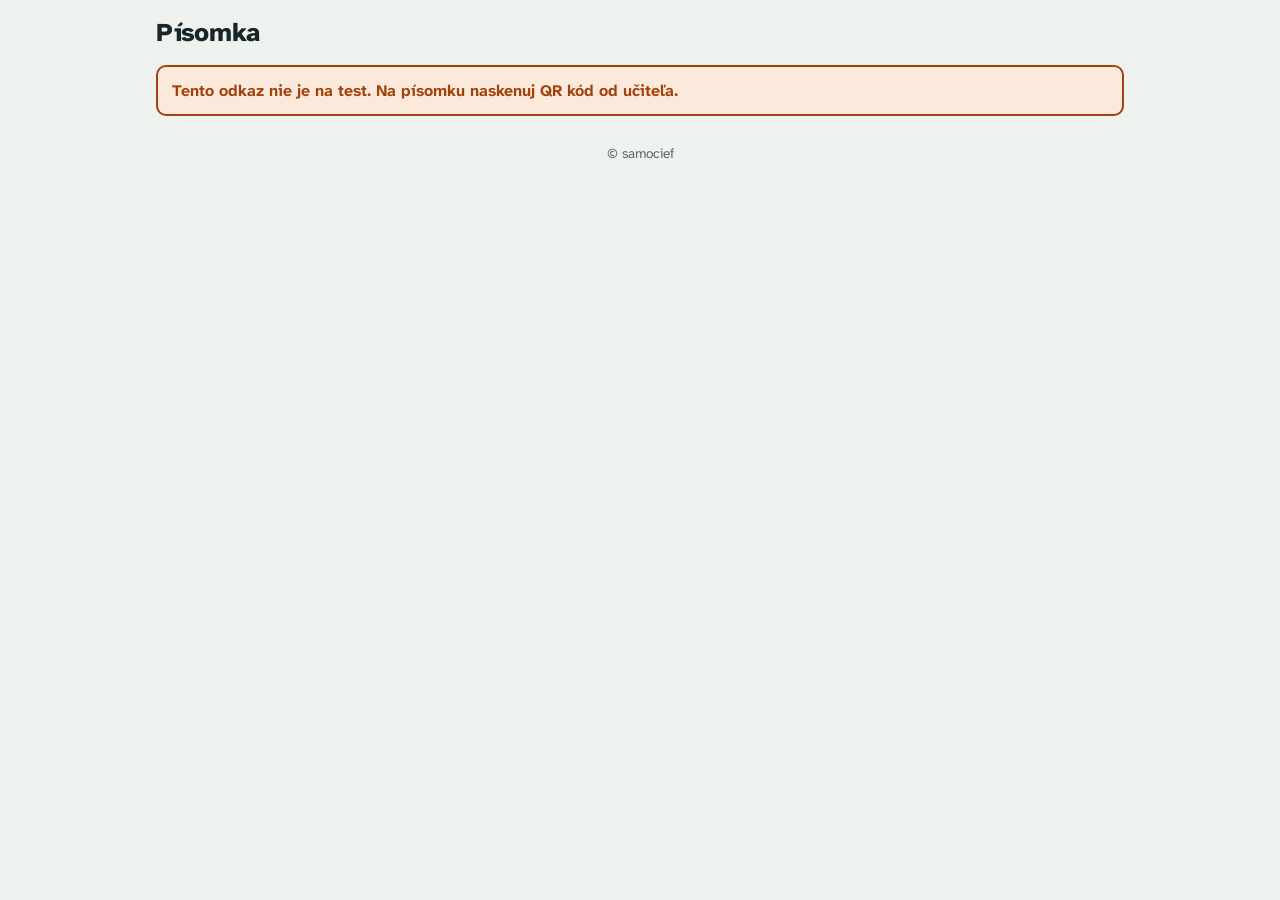
==== index.html @ d229c115 "1.8: body za číselnú otázku na stotiny (celé percentá) Co-Authored-By: Claude Opus 5.5 <noreply@anth" ====
<!DOCTYPE html>
<html lang="sk">
<head>
<meta charset="utf-8">
<meta name="viewport" content="width=device-width, initial-scale=1, viewport-fit=cover">
<meta name="robots" content="noindex">
<title>Písomka</title>
<link rel="preconnect" href="https://fonts.googleapis.com">
<link rel="stylesheet" href="https://fonts.googleapis.com/css2?family=Atkinson+Hyperlegible+Next:wght@400;600;800&display=swap">
<link rel="stylesheet" href="css/app.css?v=1.8">
<link rel="icon" href="data:image/svg+xml,%3Csvg xmlns='http://www.w3.org/2000/svg' viewBox='0 0 32 32'%3E%3Crect width='32' height='32' rx='7' fill='%231c4f8a'/%3E%3Crect x='8' y='7' width='16' height='19' rx='2' fill='%23f5f7ea'/%3E%3Cpath d='M11 13h10M11 17h10M11 21h6' stroke='%231c4f8a' stroke-width='2'/%3E%3Ccircle cx='23' cy='8' r='3.5' fill='%23ff74b4'/%3E%3C/svg%3E">
</head>
<body>
<main>
  <div class="wrap" id="p-wrap">
    <section id="p-load" data-screen="p"><p class="muted"><span class="spin"></span><span id="p-load-msg" data-i18n="common.loading">Načítavam…</span></p></section>

    <section id="p-fail" data-screen="p" hidden>
      <h1 data-i18n="app.title">Písomka</h1>
      <p id="p-fail-msg" class="alert"></p>
    </section>

    <section id="p-wait" data-screen="p" hidden>
      <h1 data-i18n="p.wait_title"></h1>
      <p class="muted" id="p-wait-sub"></p>
      <p class="note"><span class="spin"></span><span data-i18n="p.wait_text"></span></p>
    </section>

    <section id="p-pick" data-screen="p" hidden>
      <h1 data-i18n="p.who">Kto si?</h1>
      <p class="muted" id="p-pick-cls"></p>
      <p id="p-pick-err" class="alert" hidden></p>
      <div id="p-names" class="names"></div>
    </section>

    <section id="p-confirm" data-screen="p" hidden>
      <h1 id="p-confirm-name"></h1>
      <div class="panel">
        <p data-i18n="p.confirm_text"></p>
        <div class="row">
          <button class="primary big" id="p-confirm-go" type="button" data-i18n="p.confirm_yes"></button>
          <button id="p-confirm-back" type="button" data-i18n="p.confirm_back"></button>
        </div>
      </div>
    </section>

    <section id="p-intro" data-screen="p" hidden>
      <div>
        <h1 id="p-intro-hello"></h1>
        <p class="muted" id="p-intro-sub"></p>
      </div>
      <div class="panel">
        <p id="p-intro-n"></p>
        <ul class="rules">
          <li data-i18n="p.rule_pick"></li>
          <li id="p-intro-text" data-i18n="p.rule_text" hidden></li>
          <li id="p-intro-num" data-i18n="p.rule_num" hidden></li>
          <li data-i18n="p.rule_free"></li>
          <li data-i18n="p.rule_flag"></li>
          <li data-i18n="p.rule_meters"></li>
          <li data-i18n="p.rule_score"></li>
          <li id="p-intro-wake"></li>
        </ul>
        <p class="alert" id="p-intro-leave"></p>
        <p class="alert" id="p-intro-err" hidden></p>
        <div><button class="primary big" id="p-intro-go" type="button" data-i18n="p.start"></button></div>
      </div>
    </section>

    <section id="p-left" data-screen="p" hidden>
      <h1 data-i18n="p.left_title"></h1>
      <div class="panel">
        <p class="alert" id="p-left-msg"></p>
        <div><button class="primary big" id="p-left-go" type="button" data-i18n="p.left_go"></button></div>
      </div>
    </section>

    <section id="p-submit" data-screen="p" hidden>
      <h1 data-i18n="p.submit_title"></h1>
      <div class="panel">
        <p><b id="s-sum"></b> <span class="muted" data-i18n="p.submit_time"></span> <b id="s-time"></b></p>
        <div id="s-miss-row" class="stack tight"><span data-i18n="p.submit_miss"></span><div class="qnav multi" id="s-miss"></div></div>
        <div id="s-marked-row" class="stack tight"><span data-i18n="p.submit_marked"></span><div class="qnav multi" id="s-marked"></div></div>
        <p class="small muted" data-i18n="p.submit_note"></p>
        <div class="row">
          <button class="primary big" id="s-go" type="button" data-i18n="p.submit"></button>
          <button id="s-back" type="button" data-i18n="p.submit_back"></button>
        </div>
      </div>
    </section>

    <section id="p-end" data-screen="p" hidden>
      <h1 id="p-end-title"></h1>
      <p id="p-end-ended" class="alert" hidden data-i18n="p.ended"></p>
      <p id="p-end-time" class="note" hidden data-i18n="p.time_up"></p>
      <div class="panel">
        <p id="p-end-n"></p>
        <p id="p-end-status" class="muted"></p>
        <div><button id="p-end-retry" type="button" hidden data-i18n="p.retry"></button></div>
      </div>
      <p class="note" id="p-end-wait" hidden><span class="spin"></span><span data-i18n="p.wait_results"></span></p>
    </section>

    <section id="p-results" data-screen="p" class="results" hidden>
      <div class="task">
        <div><div class="kind" id="r-sub"></div><h1 id="r-title"></h1></div>
        <div class="bigpct" id="r-pct"></div>
      </div>
      <p id="r-points" class="muted"></p>
      <p class="small muted" id="r-penalty" hidden></p>
      <p class="small muted" id="r-only" hidden data-i18n="p.res_only_pct"></p>
      <ol class="rqs" id="r-list"></ol>
    </section>

    <footer class="foot2 copy">© samocief</footer>
  </div>

  <section id="p-game" data-screen="p" class="game exam" hidden>
    <div class="hud">
      <div class="task">
        <div class="qhead"><span class="name" id="g-name"></span><span class="count"><b id="g-i"></b> / <span id="g-n"></span></span></div>
        <button class="mini quit" id="g-submit" type="button" data-i18n-attr="title:p.submit"><svg viewBox="0 0 24 24" aria-hidden="true"><path d="M5 12.5l4.5 4.5L19 7.5"/></svg><span data-i18n="p.submit_short"></span></button>
      </div>
      <div class="meters">
        <div class="meter" id="m-time" data-i18n-attr="title:p.meter_time"><svg viewBox="0 0 24 24" aria-hidden="true"><circle cx="12" cy="13.5" r="7.5"/><path d="M12 13.5V9.5M10 3h4M12 3v2.5M18.5 6.5l1.5-1.5"/></svg><b id="m-time-v"></b><div class="bar"><i></i></div></div>
        <div class="meter" id="m-tips" data-i18n-attr="title:p.meter_tips"><svg viewBox="0 0 24 24" aria-hidden="true"><rect x="3.5" y="3.5" width="17" height="17" rx="3"/><path d="M8 12.3l2.8 2.8L16.3 9"/></svg><b id="m-tips-v"></b><div class="bar"><i></i></div></div>
      </div>
      <nav class="qnav" id="g-nav" data-i18n-attr="aria-label:p.nav"></nav>
    </div>
    <div class="qscroll" id="g-scroll">
      <div class="qcard">
        <div class="qtext" id="g-q"></div>
        <div class="qimgbox" id="g-imgbox" hidden><img class="qimg" id="g-img" alt=""><span class="zoomico" aria-hidden="true"><svg viewBox="0 0 24 24"><circle cx="10.5" cy="10.5" r="6.5"/><path d="M15.5 15.5L21 21M10.5 7.5v6M7.5 10.5h6"/></svg></span></div>
        <ol class="opts" id="g-opts"></ol>
        <div class="tans" id="g-text" hidden>
          <label for="g-input" class="sr" data-i18n="p.text_label"></label>
          <input id="g-input" type="text" maxlength="100" autocomplete="off" autocorrect="off" autocapitalize="off" spellcheck="false" enterkeyhint="next" data-i18n-attr="placeholder:p.text_ph">
          <div class="nprev" id="g-num" aria-live="polite" hidden></div>
        </div>
      </div>
    </div>
    <div class="foot">
      <div class="verdict" id="g-msg"></div>
      <button class="icon flag" id="g-flag" type="button" aria-pressed="false" data-i18n-attr="title:p.flag; aria-label:p.flag"><svg viewBox="0 0 24 24" aria-hidden="true"><path d="M6 21V4"/><path d="M6 4h11l-2.5 4L17 12H6"/></svg></button>
      <button class="icon" id="g-prev" type="button" data-i18n-attr="title:p.prev; aria-label:p.prev"><svg viewBox="0 0 24 24" aria-hidden="true"><path d="M15 5l-7 7 7 7"/></svg></button>
      <button class="primary big" id="g-btn" type="button"></button>
    </div>
  </section>
</main>
<div id="p-blur" class="cover" hidden><p class="alert" data-i18n="p.blur"></p></div>
<div id="p-small" class="cover" style="cursor:default" hidden><p class="alert" data-i18n="p.small"></p></div>

<script src="js/core.js?v=1.8"></script>
<script src="js/pupil.js?v=1.8"></script>
</body>
</html>
---- css/app.css ----
/* Písomky: vzhľad stránky žiaka aj učiteľa (vychádza zo Slepej mapy). Najprv mobil na výšku, väčšie obrazovky dostanú viac miesta. */
:root{
  --bg:#eef2ee; --panel:#ffffff; --ink:#18262a; --muted:#56666a; --line:#c9d3cd;
  --map-bg:#dbe4e5; --land:#f5f7ea; --land-o:#e6ebe2; --border:#3f5148; --nb:#8a9a93; --adm:#8f9c95; --water:#4f8fb5; --city:#c4161c; --custom:#8b5a2b;
  --kraj:#d01f2b; --okres:#141414; --celky:#6b3f1d; --park:#1d7a35;
  --tip:#b3206b; --ok:#0d7a5f; --accent:#1c4f8a; --on-accent:#ffffff; --warn:#a2420b; --warn-bg:#fbe9dc; --ok-bg:#e1f2ec;
  --font:"Atkinson Hyperlegible Next",system-ui,"Segoe UI",Roboto,sans-serif;
  color-scheme:light;
}
@media (prefers-color-scheme: dark){ :root{
  --bg:#121a1c; --panel:#1a2528; --ink:#e6eeec; --muted:#9db0ae; --line:#2f3f42;
  --map-bg:#0e1618; --land:#27362f; --land-o:#1b2725; --border:#a9c0b3; --nb:#5f7376; --adm:#6d8285; --water:#5aa3cf; --city:#ff6b6b; --custom:#d39a5c;
  --kraj:#ff5c63; --okres:#e6eeec; --celky:#c99263; --park:#4cc46a;
  --tip:#ff74b4; --ok:#45d3a9; --accent:#74aef2; --on-accent:#0c1a2a; --warn:#f0a36b; --warn-bg:#3a2516; --ok-bg:#12302a; color-scheme:dark } }
*{box-sizing:border-box}
[hidden]{display:none!important}
html,body{margin:0}
body{background:var(--bg);color:var(--ink);font-family:var(--font);font-size:16px;line-height:1.45;-webkit-text-size-adjust:100%}
.wrap{max-width:1000px;margin:0 auto;padding:18px 16px 40px}
section,.stack{display:flex;flex-direction:column;gap:16px}
.stack.tight{gap:10px}
h1{font-size:1.6rem;font-weight:800;margin:0;letter-spacing:-.01em;line-height:1.2}
h2{font-size:1.2rem;font-weight:800;margin:0}
h3{font-size:1rem;font-weight:800;margin:0}
p{margin:0}
.muted{color:var(--muted)} .small{font-size:.9rem}
.ok{color:var(--ok);font-weight:600} .bad{color:var(--warn);font-weight:600}
.alert{background:var(--warn-bg);color:var(--warn);font-weight:700;border:2px solid var(--warn);border-radius:10px;padding:12px 14px}
.note{background:var(--ok-bg);border-radius:10px;padding:12px 14px}
.panel{background:var(--panel);border:1px solid var(--line);border-radius:12px;padding:16px;display:flex;flex-direction:column;gap:14px}
.row{display:flex;flex-wrap:wrap;gap:12px;align-items:flex-end}
.row > *{min-width:0}
label,.field{display:flex;flex-direction:column;gap:4px;font-weight:600;font-size:.9rem;flex:1 1 140px}
label.inline{flex-direction:row;align-items:center;gap:8px;flex:0 1 auto}
input,select{font:inherit;color:var(--ink);background:var(--bg);border:1px solid var(--line);border-radius:8px;padding:10px 12px;width:100%;min-height:44px}
input[type=checkbox],input[type=radio]{width:auto;min-height:0;padding:0;margin:0;accent-color:var(--accent)}
/* skupina formulára: väčší nadpis nad jemným rámikom (.box) */
fieldset{border:0;padding:0;margin:0;min-width:0}
legend,.head > span:first-child{font-weight:800;font-size:1.1rem;line-height:1.3}
legend{padding:0;margin:0 0 8px}
.head{gap:8px}
.box{border:1px solid var(--line);border-radius:12px;background:var(--panel);padding:14px;display:flex;flex-direction:column;gap:12px;min-width:0}
.chips{display:flex;flex-wrap:wrap;gap:8px}
.chip{flex:0 1 auto;max-width:100%;flex-direction:row;align-items:center;gap:6px;font-weight:400;font-size:.95rem;border:1px solid var(--line);border-radius:999px;padding:8px 14px;background:var(--bg);cursor:pointer;min-height:40px}
.chip:has(input:checked){border-color:var(--accent);background:color-mix(in srgb,var(--accent) 12%,var(--bg))}
.chip:has(input:disabled){opacity:.45;cursor:not-allowed;border-style:dashed}
.chip .ico{display:inline-flex;width:20px;height:20px;flex:0 0 auto;color:var(--muted)}
.chip:has(input:checked) .ico{color:var(--accent)}
.chip .ico svg,.chip .sw svg{width:100%;height:100%;display:block}
.chip .cnt{color:var(--muted);font-variant-numeric:tabular-nums;margin-left:-2px}
.chip.zero{color:var(--muted)}
.row > label:only-child,.row > .field:only-child{flex:0 1 340px}
.invalid{border-color:var(--warn)!important;box-shadow:0 0 0 2px var(--warn)}
button{font:inherit;font-weight:600;border-radius:10px;border:1px solid var(--line);background:var(--panel);color:var(--ink);padding:10px 16px;cursor:pointer;min-height:44px;touch-action:manipulation}
button.primary{background:var(--accent);border-color:var(--accent);color:var(--on-accent)}
a.button{display:inline-flex;align-items:center;justify-content:center;font-weight:600;border-radius:10px;border:1px solid var(--line);background:var(--panel);color:var(--ink);padding:10px 16px;min-height:44px;text-decoration:none}
a.button.primary{background:var(--accent);border-color:var(--accent);color:var(--on-accent)}
a.button.big{font-size:1.1rem;padding:14px 22px;min-height:54px}
button.big{font-size:1.1rem;padding:14px 22px;min-height:54px}
button.mini{padding:4px 10px;font-size:.85rem;min-height:34px}
button.icon{width:44px;padding:0;font-size:1.15rem}
button:disabled{opacity:.45;cursor:not-allowed}
button:focus-visible,input:focus-visible,select:focus-visible,a:focus-visible{outline:3px solid var(--accent);outline-offset:2px}
a{color:var(--accent);overflow-wrap:anywhere}
.linkbtn{border:0;background:none;padding:0;min-height:0;color:var(--accent);text-decoration:underline;font-weight:400;text-align:left}
ul.rules{margin:0;padding-left:1.2em;display:flex;flex-direction:column;gap:6px}
.seg{display:inline-flex;border:1px solid var(--line);border-radius:10px;overflow:hidden;align-self:flex-start}
.seg button{border:0;border-radius:0;background:var(--bg);color:var(--muted)}
.seg button.on{background:var(--accent);color:var(--on-accent)}
.spin{display:inline-block;width:1em;height:1em;border:3px solid var(--line);border-top-color:var(--accent);border-radius:50%;animation:spin .8s linear infinite;vertical-align:-.15em;margin-right:.5em}
@keyframes spin{to{transform:rotate(360deg)}}

.legend{display:flex;gap:8px 16px;flex-wrap:wrap;align-items:center}
.dot{display:inline-block;width:.8em;height:.8em;border-radius:50%;margin-right:.35em;vertical-align:-.05em}

/* žiak */
.names{display:grid;grid-template-columns:repeat(auto-fill,minmax(160px,1fr));gap:8px}
.namebtn{text-align:left;padding:14px;min-height:54px}
.namebtn.teacher{border-style:dashed;color:var(--muted)}
.names .sep{grid-column:1/-1;border-top:1px solid var(--line);margin:6px 0 2px}
.game{display:flex;flex-direction:column;height:100vh;height:100dvh;max-width:1200px;margin:0 auto;gap:0}
.hud{padding:10px 14px 8px;display:flex;flex-direction:column;gap:6px}
.task{display:flex;justify-content:space-between;align-items:flex-end;gap:12px}
.task .name{font-size:1.65rem;font-weight:800;line-height:1.1;overflow-wrap:anywhere}
.task .kind{font-size:.9rem;color:var(--muted)}
.count{font-variant-numeric:tabular-nums;color:var(--muted);text-align:right;white-space:nowrap;font-size:.95rem}
.count b{color:var(--ink);font-size:1.25rem}
.task #g-name{flex:1 1 auto}
.quit{display:inline-flex;align-items:center;gap:4px;align-self:center;flex:0 0 auto;color:var(--muted);background:transparent}
.quit svg{width:16px;height:16px;fill:none;stroke:currentColor;stroke-width:2.4;stroke-linecap:round}
/* úzky telefón: názov potrebuje miesto, Ukončiť ostane len ako krížik (popis v title a pre čítačku) */
@media (max-width:480px){
  .quit{width:40px;justify-content:center;padding:0}
  .quit span{position:absolute;width:1px;height:1px;overflow:hidden;clip:rect(0 0 0 0)}
  .quit svg{width:20px;height:20px}
  .task .name{font-size:1.45rem}
  /* test: Odovzdať ostáva aj s textom, poradie miesta je vidieť v mriežke */
  .exam .count{display:none}
  .exam .quit{width:auto;padding:4px 10px}
  .exam .quit span{position:static;width:auto;height:auto;overflow:visible;clip:auto}
  .exam .quit svg{width:16px;height:16px}
  .exam .foot .big{padding:12px 16px}
}
.bar{height:8px;background:var(--line);border-radius:4px;overflow:hidden}
.bar > i{display:block;height:100%;width:100%;background:var(--accent);transition:width .2s linear}
.bar.low > i{background:var(--warn)}
/* test ako písomka: dve časomiery bez farby (čas a miesta, oba pásy ubúdajú), mriežka miest, vlajka „vrátim sa“ */
/* pásy pod sebou, rovnako dlhé a od rovnakého miesta: hneď vidno, či pás otázok/miest je kratší ako pás času */
.meters{display:flex;flex-direction:column;gap:3px}
.meter{min-width:0;display:grid;grid-template-columns:19px 4.2em minmax(0,1fr);align-items:center;gap:7px;color:var(--muted)}
.meter svg{width:19px;height:19px;flex:0 0 auto;fill:none;stroke:currentColor;stroke-width:2;stroke-linecap:round;stroke-linejoin:round}
.meter b{color:var(--ink);font-variant-numeric:tabular-nums;font-size:.95rem;white-space:nowrap}
.meter .bar{min-width:0}
.meter .bar > i{background:var(--muted);transition:width .25s linear}
.qnav{display:flex;gap:6px;overflow-x:auto;scrollbar-width:thin;padding:4px 2px 4px;-webkit-overflow-scrolling:touch}
.qnav.multi{flex-wrap:wrap;overflow:visible}
.qn{position:relative;flex:0 0 auto;min-width:38px;height:38px;min-height:0;padding:0 6px;border-radius:8px;font-size:.95rem;font-variant-numeric:tabular-nums;background:var(--panel);color:var(--ink)}
.qn.has{background:color-mix(in srgb,var(--ink) 18%,var(--panel));border-color:transparent}
.qn.cur{border-color:var(--accent);box-shadow:0 0 0 2px var(--accent) inset}
.qn.mk::after{content:"";position:absolute;top:-4px;right:-4px;width:12px;height:12px;border-radius:50%;background:var(--warn);border:2px solid var(--bg)}
button.icon svg{width:22px;height:22px;display:block;margin:auto;fill:none;stroke:currentColor;stroke-width:2.2;stroke-linecap:round;stroke-linejoin:round}
.flag.on{background:var(--warn-bg);border-color:var(--warn);color:var(--warn)}
.flag.on svg path:last-child{fill:currentColor}
.exam .foot{gap:8px}
.exam .verdict{font-size:.95rem}
.foot{padding:10px 14px calc(12px + env(safe-area-inset-bottom));display:flex;gap:12px;align-items:center;justify-content:space-between}
.verdict{font-weight:600;flex:1 1 auto}
.verdict b{font-size:1.35rem;font-weight:800;font-variant-numeric:tabular-nums}
.foot button{flex:0 0 auto}
.score{display:flex;flex-wrap:wrap;gap:8px 32px}
.score div{display:flex;flex-direction:column}
.score b{font-size:1.6rem;font-weight:800;line-height:1.15;font-variant-numeric:tabular-nums}
.bigpct{font-size:3rem;font-weight:800;line-height:1;font-variant-numeric:tabular-nums;white-space:nowrap}
.cover{position:fixed;inset:0;z-index:20;background:rgba(10,18,20,.85);display:flex;align-items:center;justify-content:center;padding:16px;cursor:pointer}
.cover .alert{max-width:420px;text-align:center;font-size:1.15rem}
.reslist{list-style:none;margin:0;padding:0;display:flex;flex-direction:column;gap:6px}
.reslist button{width:100%;display:grid;grid-template-columns:34px 1fr auto;gap:10px;align-items:center;text-align:left;font-weight:400;padding:10px 12px}
.reslist button.sel{border-color:var(--accent);box-shadow:0 0 0 2px var(--accent) inset}
.tipnum{display:inline-flex;align-items:center;justify-content:center;width:28px;height:28px;border-radius:50%;background:var(--tip);color:#fff;font-weight:800;font-size:.9rem}
.tipnum.none{background:var(--muted)}
.reslist .r{text-align:right;font-variant-numeric:tabular-nums;font-weight:700;white-space:nowrap}
.reslist .r span{display:block;font-weight:400;color:var(--muted);font-size:.85rem}

/* učiteľ */
.top{display:flex;justify-content:space-between;align-items:center;gap:12px;flex-wrap:wrap}
.tabs{display:flex;gap:4px;flex-wrap:wrap;border-bottom:2px solid var(--line)}
.tabs button{border:0;border-radius:8px 8px 0 0;background:none;color:var(--muted);padding:10px 14px;margin-bottom:-2px;border-bottom:3px solid transparent;min-height:44px}
.tabs button.on{color:var(--ink);border-bottom-color:var(--accent)}
.tablebox{overflow-x:auto;background:var(--panel);border:1px solid var(--line);border-radius:12px}
table{border-collapse:collapse;width:100%;font-size:.95rem}
th,td{text-align:left;padding:8px 12px;border-bottom:1px solid var(--line);vertical-align:middle}
th{font-size:.78rem;text-transform:uppercase;letter-spacing:.04em;color:var(--muted);font-weight:600}
tr:last-child td{border-bottom:0}
.tablebox td:first-child{white-space:nowrap}
td.num,th.num{text-align:right;font-variant-numeric:tabular-nums}
td.num{font-weight:600}
tr.sel td{background:var(--bg)}
.badge{display:inline-block;font-size:.8rem;font-weight:600;border:1px solid var(--line);border-radius:999px;padding:2px 10px;color:var(--muted);vertical-align:middle;white-space:nowrap}
.badge.open{color:var(--ok);border-color:var(--ok)}
.badge.warn{color:var(--warn);border-color:var(--warn)}
.qr{width:150px;flex:0 0 auto;background:#fff;border-radius:8px;padding:4px}
.qr svg{display:block;width:100%;height:auto}
.qrbig{background:#fff;border-radius:16px;padding:20px;display:flex;flex-direction:column;align-items:center;gap:12px;color:#18262a;max-width:min(92vw,620px);cursor:default}
.qrbig .qr{width:min(80vw,72vh,560px);padding:0}
.qrbig b{font-size:1.4rem}
.testhead{display:flex;gap:16px;justify-content:space-between;align-items:flex-start;flex-wrap:wrap}
.grpinfo{margin:0}
.kv{display:grid;grid-template-columns:auto 1fr;gap:4px 14px;font-size:.95rem}
.kv dt{color:var(--muted)} .kv dd{margin:0}
.avgbox{display:flex;align-items:flex-end;gap:8px 20px;flex-wrap:wrap}
.avgbox .bigpct{margin-top:2px}
.listbtn{align-self:flex-start}
.qrbig .bad{font-size:1rem;text-align:center}
td.absent{color:var(--muted)}
td.act{text-align:right;white-space:nowrap}
body.dozor #t-nav,body.dozor #sub-tabs,body.dozor #test-dozor-btn{display:none!important}
footer.foot2{margin-top:28px;color:var(--muted);font-size:.85rem;display:flex;gap:12px;flex-wrap:wrap;justify-content:space-between}
footer.copy{justify-content:center}
/* telefón na šírku: menej miesta nad a pod mapou */
@media (max-height:520px) and (orientation:landscape){
  .hud{padding:6px 14px 4px;gap:4px}
  .task .name{font-size:1.25rem}
  .task .kind{font-size:.8rem}
  .foot{padding:6px 14px calc(6px + env(safe-area-inset-bottom))}
  .foot button.big{min-height:44px;padding:8px 18px;font-size:1rem}
  .verdict b{font-size:1.1rem}
  .qn{height:32px;min-width:32px}
  .meter b{font-size:.85rem}
}
@media (max-width:640px){
  .wrap{padding:14px 12px 32px}
  th,td{padding:8px 8px}
}

/* papier pre dozor (tlač) */
#print-sheet{display:none}
@media print{
  @page{size:A4;margin:14mm}
  body{background:#fff;color:#000}
  body > *:not(#print-sheet){display:none!important}
  #print-sheet{display:block!important;font-size:12pt;line-height:1.4}
  #print-sheet h1{font-size:20pt;margin:0 0 4px}
  #print-sheet h2{font-size:14pt;margin:14px 0 6px}
  #print-sheet .pr-qrs{display:flex;gap:10mm;margin:8mm 0}
  #print-sheet .pr-qr{flex:1 1 0;border:1px solid #999;border-radius:4mm;padding:5mm;text-align:center}
  #print-sheet .pr-qr h2{margin:0 0 4mm}
  #print-sheet .qr{width:62mm;margin:0 auto;padding:0}
  #print-sheet .pr-url{font-size:7pt;color:#444;overflow-wrap:anywhere;margin-top:3mm}
  #print-sheet ol{margin:0;padding-left:1.3em}
  #print-sheet li{margin-bottom:2mm}
}

/* písomka: otázka s možnosťami namiesto mapy */
.qscroll{flex:1 1 auto;min-height:0;overflow-y:auto;-webkit-overflow-scrolling:touch;padding:4px 14px 8px}
.qcard{max-width:760px;margin:0 auto;display:flex;flex-direction:column;gap:14px}
.qtext{font-size:1.35rem;font-weight:800;line-height:1.3;overflow-wrap:anywhere}
.qimg{display:block;max-width:100%;max-height:42vh;max-height:42dvh;object-fit:contain;border-radius:10px;border:1px solid var(--line);background:#fff;align-self:center}
.opts{list-style:none;margin:0;padding:0;display:flex;flex-direction:column;gap:10px}
.opt{width:100%;display:grid;grid-template-columns:40px 1fr;gap:12px;align-items:center;text-align:left;font-weight:400;font-size:1.05rem;padding:10px 14px;min-height:58px;border-width:2px;line-height:1.3}
.opt .lt{display:inline-flex;align-items:center;justify-content:center;width:36px;height:36px;border-radius:50%;border:2px solid var(--line);font-weight:800;color:var(--muted)}
.opt .tx{overflow-wrap:anywhere}
.opt.sel{border-color:var(--accent);background:color-mix(in srgb,var(--accent) 12%,var(--panel))}
.opt.sel .lt{background:var(--accent);border-color:var(--accent);color:var(--on-accent)}
@media (hover:hover){.opt:not(.sel):hover{border-color:color-mix(in srgb,var(--accent) 45%,var(--line))}}
.qhead{display:flex;align-items:baseline;gap:10px;flex:1 1 auto;min-width:0}
.qhead .name{font-size:1.25rem;font-weight:800}
.exam .task{align-items:center}
@media (max-height:520px) and (orientation:landscape){
  .qtext{font-size:1.1rem}
  .opt{min-height:46px;padding:6px 12px}
  .qimg{max-height:34vh}
}
@media (max-width:480px){
  .qtext{font-size:1.2rem}
  .opt{font-size:1rem}
}

/* výsledky žiaka po uzavretí */
.rqs{list-style:none;margin:0;padding:0;display:flex;flex-direction:column;gap:10px}
.rq{background:var(--panel);border:1px solid var(--line);border-left:6px solid var(--muted);border-radius:12px;padding:12px 14px;display:flex;flex-direction:column;gap:8px}
.rq.hit{border-left-color:var(--ok)}
.rq.miss{border-left-color:var(--warn)}
.rq .qq{font-weight:800}
.rq .qq small{display:block;color:var(--muted);font-weight:600;font-size:.85rem}
.rq ul{list-style:none;margin:0;padding:0;display:flex;flex-direction:column;gap:4px}
.rq li{display:flex;gap:8px;align-items:baseline;padding:4px 8px;border-radius:8px}
.rq li b{flex:0 0 1.4em}
.rq li.right{background:var(--ok-bg);color:var(--ok);font-weight:700}
.rq li.wrong{background:var(--warn-bg);color:var(--warn);font-weight:700;text-decoration:line-through}
.rq li .why{margin-left:auto;font-size:.85rem;font-weight:600;text-decoration:none;white-space:nowrap}
.rq .qimg{max-height:220px;align-self:flex-start}

/* učiteľ: štatistika otázok a náhľad testu */
.qstat{display:flex;flex-direction:column;gap:10px}
.qs{background:var(--panel);border:1px solid var(--line);border-radius:12px;padding:12px 14px;display:flex;flex-direction:column;gap:8px}
.qs .top{align-items:baseline;flex-wrap:nowrap}
.qs .qq{font-weight:800;flex:1 1 auto;min-width:0;overflow-wrap:anywhere}
.qs .qq small{color:var(--muted);font-weight:600;margin-right:6px}
.qs .pc{font-size:1.4rem;font-weight:800;font-variant-numeric:tabular-nums;white-space:nowrap}
.dist{display:flex;flex-direction:column;gap:4px}
.drow{display:grid;grid-template-columns:1.6em minmax(0,1fr) minmax(70px,30%) 3.2em;gap:8px;align-items:center;font-size:.95rem}
.drow .tx{overflow-wrap:anywhere}
.drow .bar{height:10px}
.drow .bar > i{background:var(--muted)}
.drow.ok{color:var(--ok);font-weight:700}
.drow.ok .bar > i{background:var(--ok)}
.drow .n{text-align:right;font-variant-numeric:tabular-nums;color:var(--muted)}
.drow button{min-height:0;padding:0;border:0;background:none;font:inherit;font-weight:800;color:inherit;text-decoration:underline dotted;cursor:pointer}
.qprev{list-style:decimal;margin:0;padding-left:1.6em;display:flex;flex-direction:column;gap:10px}
.qprev li{padding-left:4px}
.qprev .opts2{list-style:none;margin:4px 0 0;padding:0;display:flex;flex-wrap:wrap;gap:4px 16px;font-size:.92rem;color:var(--muted)}
.qprev .opts2 .ok{color:var(--ok);font-weight:700}
.qprev .g{font-size:.78rem;margin-left:6px}
.cols2{display:grid;grid-template-columns:1fr 1fr;gap:16px}
@media (max-width:640px){.cols2{grid-template-columns:1fr}}
.banksum{display:flex;flex-wrap:wrap;gap:6px 14px}

/* obrázok otázky: lupa v rohu, ťuknutím na celú obrazovku */
.qimgbox{position:relative;align-self:center;max-width:100%;display:flex}
.rq .qimgbox{align-self:flex-start}
.qimg.zoomable{cursor:zoom-in}
.zoomico{position:absolute;right:8px;bottom:8px;width:34px;height:34px;border-radius:50%;background:rgba(10,18,20,.62);color:#fff;display:flex;align-items:center;justify-content:center;pointer-events:none}
.zoomico svg{width:20px;height:20px;fill:none;stroke:currentColor;stroke-width:2.2;stroke-linecap:round}
.zoom{position:fixed;inset:0;z-index:40;background:rgba(6,12,14,.94);display:flex;align-items:center;justify-content:center;overflow:hidden;touch-action:none;user-select:none;-webkit-user-select:none;cursor:zoom-out}
.zoom.zoomed{cursor:grab}
.zimg{max-width:100%;max-height:100%;object-fit:contain;background:#fff;transform-origin:50% 50%;will-change:transform;-webkit-user-drag:none;pointer-events:none}
.zbar{position:absolute;top:calc(10px + env(safe-area-inset-top));right:10px;display:flex;gap:8px}
.zbtn{width:48px;height:48px;padding:0;border-radius:50%;font-size:1.5rem;line-height:1;background:rgba(255,255,255,.92);color:#18262a;border:0}
.zbtn.zclose{background:#fff;font-size:1.25rem}
.zhint{position:absolute;left:0;right:0;bottom:calc(12px + env(safe-area-inset-bottom));text-align:center;color:#d6e0de;font-size:.9rem;padding:0 16px;pointer-events:none}
.zoom.zoomed .zhint{display:none}
body.zooming{overflow:hidden}

/* otázka s dopisovaním */
.tans input{font-size:1.2rem;min-height:56px;border-width:2px;background:var(--panel)}
.tans input:focus{border-color:var(--accent)}
.sr{position:absolute;width:1px;height:1px;overflow:hidden;clip:rect(0 0 0 0);white-space:nowrap}
.rq.rev{border-left-color:#c58a00}
.rq li.rev{background:#fbefd0;color:#8a5a00;font-weight:700}
@media (prefers-color-scheme: dark){ .rq li.rev{background:#3a2e10;color:#f0c35a} }
.drow.trow{grid-template-columns:1.6em minmax(0,1fr) minmax(50px,22%) 2.4em 11.5em}
.drow.trow .ic{font-weight:800;text-align:center}
.drow.trow.ok{color:var(--ok)}
.drow.trow.ok .bar > i{background:var(--ok)}
.drow.trow.review{color:#8a5a00;font-weight:700}
@media (prefers-color-scheme: dark){ .drow.trow.review{color:#f0c35a} }
.drow.trow.review .bar > i{background:#c58a00}
.drow.trow .act{display:flex;gap:6px;justify-content:flex-end}
.drow.trow .act button{min-height:32px;padding:3px 10px;font-weight:600;text-decoration:none;border:1px solid var(--line);border-radius:8px;font-size:.85rem;background:var(--panel);color:var(--ink)}
.drow.trow .act button.primary{border-color:var(--accent);background:var(--accent);color:var(--on-accent)}
.qs.hasrev{border-color:#c58a00;box-shadow:0 0 0 1px #c58a00 inset}
.qs .qq .badge{margin-left:8px;font-weight:600}
@media (max-width:560px){
  .drow.trow{grid-template-columns:1.4em minmax(0,1fr) 2.2em;row-gap:4px}
  .drow.trow .bar{display:none}
  .drow.trow .act{grid-column:2 / -1;justify-content:flex-start}
}

/* číselné otázky (1.6) */
.nprev{margin-top:6px;font-size:1.15rem;font-weight:700;font-variant-numeric:tabular-nums;color:var(--accent)}
.nprev.bad{color:var(--warn);font-size:.95rem}
.rq.part{border-left-color:#c58a00}
.rq li.part{background:#fbefd0;color:#8a5a00;font-weight:700}
@media (prefers-color-scheme: dark){ .rq li.part{background:#3a2e10;color:#f0c35a} }
.drow.nrow{grid-template-columns:minmax(0,1fr) minmax(50px,22%) 2.4em 3.6em}
.drow.nrow .p{text-align:right;font-weight:700;font-variant-numeric:tabular-nums}
.drow.nrow.ok{color:var(--ok)}
.drow.nrow.ok .bar > i{background:var(--ok)}
.drow.nrow.part{color:#8a5a00}
@media (prefers-color-scheme: dark){ .drow.nrow.part{color:#f0c35a} }
.drow.nrow.part .bar > i{background:#c58a00}
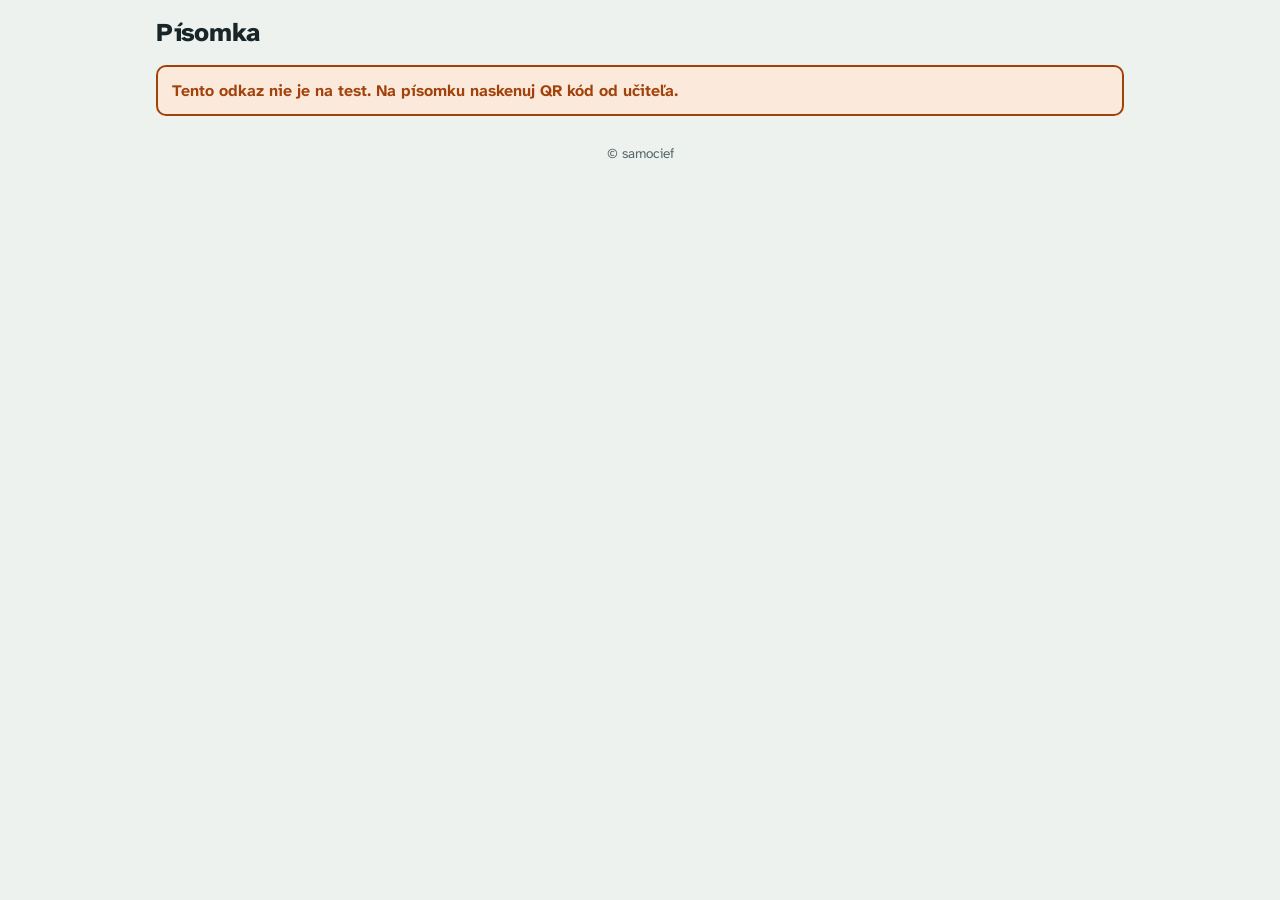
==== commit eb0ffdea: "Zoznam písomiek: bez „z písomky …“, počet otázok sa nezalamuje (1.15.2) Co-Authored-By: Claude Opus " ====
--- a/index.html
+++ b/index.html
@@ -7,7 +7,7 @@
 <title>Písomka</title>
 <link rel="preconnect" href="https://fonts.googleapis.com">
 <link rel="stylesheet" href="https://fonts.googleapis.com/css2?family=Atkinson+Hyperlegible+Next:wght@400;600;800&display=swap">
-<link rel="stylesheet" href="css/app.css?v=1.8">
+<link rel="stylesheet" href="css/app.css?v=1.15.2">
 <link rel="icon" href="data:image/svg+xml,%3Csvg xmlns='http://www.w3.org/2000/svg' viewBox='0 0 32 32'%3E%3Crect width='32' height='32' rx='7' fill='%231c4f8a'/%3E%3Crect x='8' y='7' width='16' height='19' rx='2' fill='%23f5f7ea'/%3E%3Cpath d='M11 13h10M11 17h10M11 21h6' stroke='%231c4f8a' stroke-width='2'/%3E%3Ccircle cx='23' cy='8' r='3.5' fill='%23ff74b4'/%3E%3C/svg%3E">
 </head>
 <body>
@@ -60,10 +60,20 @@
           <li data-i18n="p.rule_meters"></li>
           <li data-i18n="p.rule_score"></li>
           <li id="p-intro-wake"></li>
+          <li id="p-intro-speak" data-i18n="p.rule_speak" hidden></li>
         </ul>
         <p class="alert" id="p-intro-leave"></p>
         <p class="alert" id="p-intro-err" hidden></p>
         <div><button class="primary big" id="p-intro-go" type="button" data-i18n="p.start"></button></div>
+      </div>
+    </section>
+
+    <section id="p-lock" data-screen="p" hidden>
+      <h1 data-i18n="p.lock_title"></h1>
+      <div class="panel">
+        <p class="alert" data-i18n="p.lock_msg"></p>
+        <p class="lockbox"><span id="p-lock-time"></span></p>
+        <p class="muted"><span class="spin"></span><span data-i18n="p.lock_wait"></span></p>
       </div>
     </section>
 
@@ -129,7 +139,7 @@
     </div>
     <div class="qscroll" id="g-scroll">
       <div class="qcard">
-        <div class="qtext" id="g-q"></div>
+        <div class="qrow"><div class="qtext" id="g-q"></div><button class="icon speak" id="g-speak" type="button" aria-pressed="false" hidden data-i18n-attr="title:p.speak; aria-label:p.speak"><svg viewBox="0 0 24 24" aria-hidden="true"><path d="M4 9.5h3.5L12 5.5v13l-4.5-4H4z"/><path d="M15.5 9a4 4 0 0 1 0 6M18 6.5a7.5 7.5 0 0 1 0 11"/></svg></button></div>
         <div class="qimgbox" id="g-imgbox" hidden><img class="qimg" id="g-img" alt=""><span class="zoomico" aria-hidden="true"><svg viewBox="0 0 24 24"><circle cx="10.5" cy="10.5" r="6.5"/><path d="M15.5 15.5L21 21M10.5 7.5v6M7.5 10.5h6"/></svg></span></div>
         <ol class="opts" id="g-opts"></ol>
         <div class="tans" id="g-text" hidden>
@@ -147,10 +157,11 @@
     </div>
   </section>
 </main>
+<div id="p-toast" class="toast" role="status" aria-live="polite" hidden></div>
 <div id="p-blur" class="cover" hidden><p class="alert" data-i18n="p.blur"></p></div>
 <div id="p-small" class="cover" style="cursor:default" hidden><p class="alert" data-i18n="p.small"></p></div>
 
-<script src="js/core.js?v=1.8"></script>
-<script src="js/pupil.js?v=1.8"></script>
+<script src="js/core.js?v=1.15.2"></script>
+<script src="js/pupil.js?v=1.15.2"></script>
 </body>
 </html>
--- a/css/app.css
+++ b/css/app.css
@@ -152,12 +152,19 @@
 th{font-size:.78rem;text-transform:uppercase;letter-spacing:.04em;color:var(--muted);font-weight:600}
 tr:last-child td{border-bottom:0}
 .tablebox td:first-child{white-space:nowrap}
-td.num,th.num{text-align:right;font-variant-numeric:tabular-nums}
+td.num,th.num{text-align:right;font-variant-numeric:tabular-nums;white-space:nowrap}
 td.num{font-weight:600}
 tr.sel td{background:var(--bg)}
+tr.wait td{background:var(--warn-bg)}
+td.act button+button{margin-left:4px}
+.lockbox{font-size:1.4rem;font-weight:700;text-align:center;font-variant-numeric:tabular-nums}
 .badge{display:inline-block;font-size:.8rem;font-weight:600;border:1px solid var(--line);border-radius:999px;padding:2px 10px;color:var(--muted);vertical-align:middle;white-space:nowrap}
 .badge.open{color:var(--ok);border-color:var(--ok)}
 .badge.warn{color:var(--warn);border-color:var(--warn)}
+.badge.arch{border-style:dashed}
+tr.arch td{color:var(--muted)}
+tr.arch td b{font-weight:600}
+button.mini.danger{color:var(--warn);border-color:var(--warn)}
 .qr{width:150px;flex:0 0 auto;background:#fff;border-radius:8px;padding:4px}
 .qr svg{display:block;width:100%;height:auto}
 .qrbig{background:#fff;border-radius:16px;padding:20px;display:flex;flex-direction:column;align-items:center;gap:12px;color:#18262a;max-width:min(92vw,620px);cursor:default}
@@ -208,6 +215,44 @@
   #print-sheet .pr-url{font-size:7pt;color:#444;overflow-wrap:anywhere;margin-top:3mm}
   #print-sheet ol{margin:0;padding-left:1.3em}
   #print-sheet li{margin-bottom:2mm}
+
+  /* písomka na papier (Tlačiť / PDF) */
+  #print-sheet.paper{font-size:11.5pt;line-height:1.4;color:#000}
+  #print-sheet.paper .pp + .pp{break-before:page}
+  #print-sheet.paper h1{font-size:16pt;margin:0 0 4mm}
+  #print-sheet.paper .pp-fields{display:flex;gap:6mm;margin:0 0 3mm}
+  #print-sheet.paper .pp-f{display:flex;align-items:flex-end;gap:2mm;flex:1 1 30mm}
+  #print-sheet.paper .pp-f.wide{flex:3 1 90mm}
+  #print-sheet.paper .pp-f span{white-space:nowrap}
+  #print-sheet.paper .pp-f i{flex:1 1 auto;border-bottom:1px solid #000;height:1.2em}
+  #print-sheet.paper .pp-sub{display:flex;gap:6mm;justify-content:space-between;align-items:baseline;font-size:.9em;margin:0 0 5mm;padding-bottom:2mm;border-bottom:1.5px solid #000}
+  #print-sheet.paper .pp-sub b{white-space:nowrap}
+  #print-sheet.paper ol.pq{padding-left:1.6em;margin:0}
+  #print-sheet.paper ol.pq > li{margin:0 0 5mm;break-inside:avoid;page-break-inside:avoid}
+  #print-sheet.paper ol.pq > li::marker{font-weight:800}
+  #print-sheet.paper .pq-q{font-weight:700;margin-bottom:1.5mm}
+  #print-sheet.paper .pq-img{display:block;max-width:100%;max-height:60mm;margin:1mm 0 2mm;border:1px solid #bbb}
+  #print-sheet.paper ol.pq-opts{list-style:none;padding:0;margin:0;display:grid;grid-template-columns:1fr;gap:1.2mm}
+  #print-sheet.paper ol.pq-opts.two{grid-template-columns:1fr 1fr;column-gap:8mm}
+  #print-sheet.paper ol.pq-opts li{display:flex;gap:2.5mm;align-items:baseline;margin:0}
+  #print-sheet.paper .lt{flex:0 0 auto;display:inline-flex;align-items:center;justify-content:center;width:5.5mm;height:5.5mm;border:1px solid #000;border-radius:50%;font-size:.85em;font-weight:700;align-self:center}
+  #print-sheet.paper li.pk{font-weight:700;text-decoration:underline}
+  #print-sheet.paper li.pk .lt{background:#000;color:#fff;border-width:2px;-webkit-print-color-adjust:exact;print-color-adjust:exact}
+  #print-sheet.paper .pq-line{border-bottom:1px solid #000;height:9mm;max-width:120mm;display:flex;align-items:flex-end;padding-bottom:1mm;font-weight:700}
+  #print-sheet.paper .pq-line.num{max-width:70mm}
+  /* úprava pre dyslexiu: väčšie písmo, riadkovanie a medzery, možnosti pod sebou, viac miesta na písanie */
+  #print-sheet.paper.dys{font-size:14pt;line-height:1.7;letter-spacing:.02em;word-spacing:.1em}
+  #print-sheet.paper.dys h1{font-size:19pt}
+  #print-sheet.paper.dys .pp-fields{flex-wrap:wrap;row-gap:5mm}
+  #print-sheet.paper.dys .pp-f.wide{flex-basis:100%}
+  #print-sheet.paper.dys .pp-sub{font-size:.85em}
+  #print-sheet.paper.dys ol.pq > li{margin-bottom:9mm}
+  #print-sheet.paper.dys .pq-q{margin-bottom:3mm}
+  #print-sheet.paper.dys ol.pq-opts{gap:3mm}
+  #print-sheet.paper.dys .lt{width:8mm;height:8mm}
+  #print-sheet.paper.dys .pq-img{max-height:75mm}
+  #print-sheet.paper.dys .pq-line{height:13mm;max-width:140mm}
+  #print-sheet.paper.dys .pq-line.num{max-width:90mm}
 }
 
 /* písomka: otázka s možnosťami namiesto mapy */
@@ -329,3 +374,57 @@
 .drow.nrow.part{color:#8a5a00}
 @media (prefers-color-scheme: dark){ .drow.nrow.part{color:#f0c35a} }
 .drow.nrow.part .bar > i{background:#c58a00}
+.toast{position:fixed;left:50%;top:12px;transform:translateX(-50%);z-index:15;max-width:calc(100% - 24px);background:var(--ok-bg);border:2px solid currentColor;border-radius:10px;padding:10px 16px;font-weight:700;box-shadow:0 4px 16px rgba(0,0,0,.2)}
+
+/* úprava pre dyslexiu (žiaci z hárka Čas): väčšie písmo, riadkovanie a medzery, predčítanie otázky */
+.qrow{display:flex;gap:10px;align-items:flex-start}
+.qrow .qtext{flex:1 1 auto;min-width:0}
+button.speak{flex:0 0 auto;width:52px;min-height:52px;border-width:2px}
+button.speak svg{width:26px;height:26px}
+button.speak.on{background:var(--accent);border-color:var(--accent);color:var(--on-accent)}
+.reading{outline:3px solid color-mix(in srgb,var(--accent) 55%,transparent);outline-offset:3px;border-radius:8px}
+body.dys{font-size:18px;line-height:1.6}
+body.dys .qtext{font-size:1.5rem;font-weight:700;line-height:1.55;letter-spacing:.01em;word-spacing:.08em}
+body.dys .opts{gap:14px}
+body.dys .opt{font-size:1.25rem;line-height:1.55;letter-spacing:.02em;word-spacing:.1em;padding:14px 16px;min-height:68px}
+body.dys .opt .lt{width:40px;height:40px}
+body.dys .tans input{font-size:1.35rem;min-height:62px;letter-spacing:.02em}
+body.dys .rules{gap:10px}
+body.dys .rq{gap:10px}
+body.dys .rq .qq{font-size:1.15rem;line-height:1.55;font-weight:700}
+body.dys .rq li{font-size:1.1rem;line-height:1.55;padding:6px 10px}
+@media (max-width:480px){
+  body.dys .qtext{font-size:1.35rem}
+  body.dys .opt{font-size:1.15rem;padding:12px 14px}
+}
+
+/* 1.15: ponuka ⋯ pri písomke a okno s otázkou */
+button.kebab{min-width:40px;min-height:34px;padding:0 8px;font-size:1.25rem;line-height:1;font-weight:800;letter-spacing:.05em}
+button.kebab[aria-expanded=true]{border-color:var(--accent);color:var(--accent)}
+td.act button.kebab{margin-left:4px;vertical-align:middle}
+.titlerow{display:flex;align-items:flex-start;justify-content:space-between;gap:10px}
+.menu{position:absolute;z-index:30;min-width:240px;max-width:min(340px,calc(100vw - 16px));max-height:calc(100vh - 16px);overflow-y:auto;background:var(--panel);border:1px solid var(--line);border-radius:12px;padding:6px;box-shadow:0 10px 30px rgba(0,0,0,.22);display:flex;flex-direction:column}
+.menu button{display:flex;flex-direction:column;align-items:flex-start;gap:1px;width:100%;text-align:left;border:0;border-radius:8px;background:none;padding:9px 12px;min-height:40px;font-weight:600}
+.menu button:hover:not([disabled]),.menu button:focus-visible{background:var(--bg);outline:none}
+.menu button:focus-visible{box-shadow:0 0 0 2px var(--accent) inset}
+.menu button small{font-weight:400;font-size:.8rem;color:var(--muted)}
+.menu button.danger{color:var(--warn)}
+.menu button[disabled]{opacity:.55}
+.menu .sep{height:1px;background:var(--line);margin:5px 6px}
+.dlgcover{cursor:default;align-items:flex-start;overflow-y:auto;padding:5vh 12px}
+.dlg{background:var(--panel);color:var(--ink);border-radius:14px;padding:18px;width:min(560px,100%);display:flex;flex-direction:column;gap:14px;box-shadow:0 10px 40px rgba(0,0,0,.3);margin:auto 0}
+.dlg h2{overflow-wrap:anywhere}
+.dlgbtns{justify-content:flex-end;align-items:center}
+button.danger{color:var(--warn);border-color:var(--warn)}
+textarea{font:inherit;color:var(--ink);background:var(--bg);border:1px solid var(--line);border-radius:8px;padding:10px 12px;width:100%;resize:vertical}
+.notetxt{color:var(--muted);font-style:italic;white-space:pre-wrap;overflow-wrap:anywhere}
+.voidctl{display:inline-flex;gap:6px;align-items:center;margin-left:8px;font-weight:400;vertical-align:middle}
+.voidctl button.mini{min-height:28px;padding:2px 8px;font-size:.8rem}
+.scale label{flex:1 1 90px}
+.gradebox{max-height:45vh;overflow-y:auto}
+.gradebox td,.gradebox th{padding:5px 10px}
+/* náhľad ako žiak: pás hore, nič sa neukladá */
+.previewbar{position:fixed;left:0;right:0;top:0;z-index:25;background:var(--accent);color:var(--on-accent);font-weight:700;font-size:.85rem;text-align:center;padding:3px 10px;pointer-events:none}
+body.preview{padding-top:24px}
+body.preview .game{height:calc(100vh - 24px);height:calc(100dvh - 24px)}
+.rq.void{border-left-color:var(--muted);border-left-style:dashed}
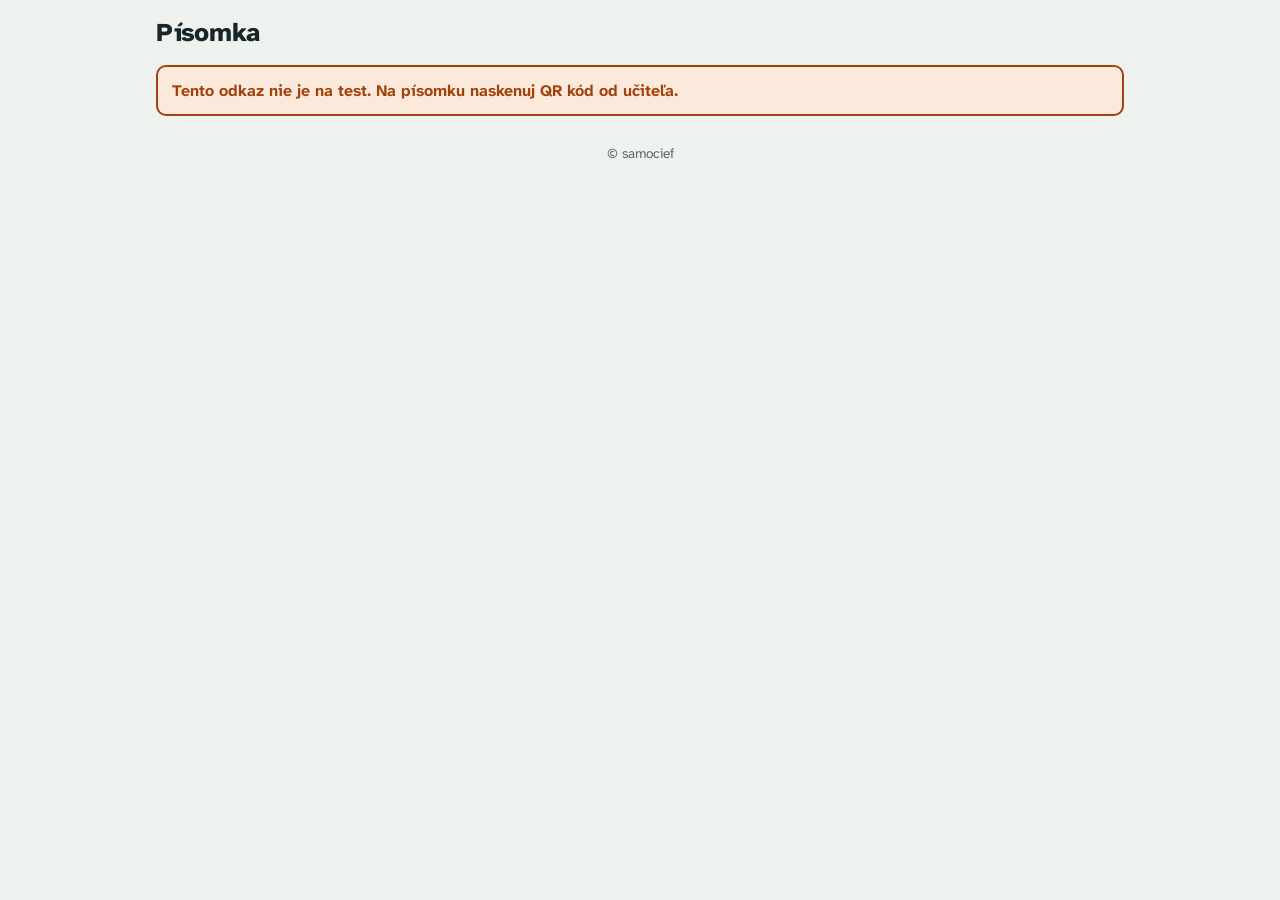
==== commit f34c588c: "Zoznam písomiek: šípky na zmenu poradia (1.16) Co-Authored-By: Claude Opus 5.5 <noreply@anthropic.co" ====
--- a/index.html
+++ b/index.html
@@ -7,7 +7,7 @@
 <title>Písomka</title>
 <link rel="preconnect" href="https://fonts.googleapis.com">
 <link rel="stylesheet" href="https://fonts.googleapis.com/css2?family=Atkinson+Hyperlegible+Next:wght@400;600;800&display=swap">
-<link rel="stylesheet" href="css/app.css?v=1.15.2">
+<link rel="stylesheet" href="css/app.css?v=1.16">
 <link rel="icon" href="data:image/svg+xml,%3Csvg xmlns='http://www.w3.org/2000/svg' viewBox='0 0 32 32'%3E%3Crect width='32' height='32' rx='7' fill='%231c4f8a'/%3E%3Crect x='8' y='7' width='16' height='19' rx='2' fill='%23f5f7ea'/%3E%3Cpath d='M11 13h10M11 17h10M11 21h6' stroke='%231c4f8a' stroke-width='2'/%3E%3Ccircle cx='23' cy='8' r='3.5' fill='%23ff74b4'/%3E%3C/svg%3E">
 </head>
 <body>
@@ -161,7 +161,7 @@
 <div id="p-blur" class="cover" hidden><p class="alert" data-i18n="p.blur"></p></div>
 <div id="p-small" class="cover" style="cursor:default" hidden><p class="alert" data-i18n="p.small"></p></div>
 
-<script src="js/core.js?v=1.15.2"></script>
-<script src="js/pupil.js?v=1.15.2"></script>
+<script src="js/core.js?v=1.16"></script>
+<script src="js/pupil.js?v=1.16"></script>
 </body>
 </html>
--- a/css/app.css
+++ b/css/app.css
@@ -152,6 +152,7 @@
 th{font-size:.78rem;text-transform:uppercase;letter-spacing:.04em;color:var(--muted);font-weight:600}
 tr:last-child td{border-bottom:0}
 .tablebox td:first-child{white-space:nowrap}
+.tablebox td.mvcell+td{white-space:nowrap}
 td.num,th.num{text-align:right;font-variant-numeric:tabular-nums;white-space:nowrap}
 td.num{font-weight:600}
 tr.sel td{background:var(--bg)}
@@ -164,6 +165,12 @@
 .badge.arch{border-style:dashed}
 tr.arch td{color:var(--muted)}
 tr.arch td b{font-weight:600}
+th.mvcell,td.mvcell{width:1%;padding-left:6px;padding-right:0}
+td.mvcell{white-space:nowrap}
+button.mv{display:block;width:30px;min-height:22px;padding:0;margin:1px 0;font-size:.7rem;line-height:1;border:1px solid var(--line);border-radius:6px;background:var(--panel);color:var(--muted);cursor:pointer}
+button.mv:hover:not([disabled]),button.mv:focus-visible{border-color:var(--accent);color:var(--accent)}
+button.mv[disabled]{opacity:.3;cursor:default}
+tr.moved td{background:var(--bg);transition:background .6s}
 button.mini.danger{color:var(--warn);border-color:var(--warn)}
 .qr{width:150px;flex:0 0 auto;background:#fff;border-radius:8px;padding:4px}
 .qr svg{display:block;width:100%;height:auto}
